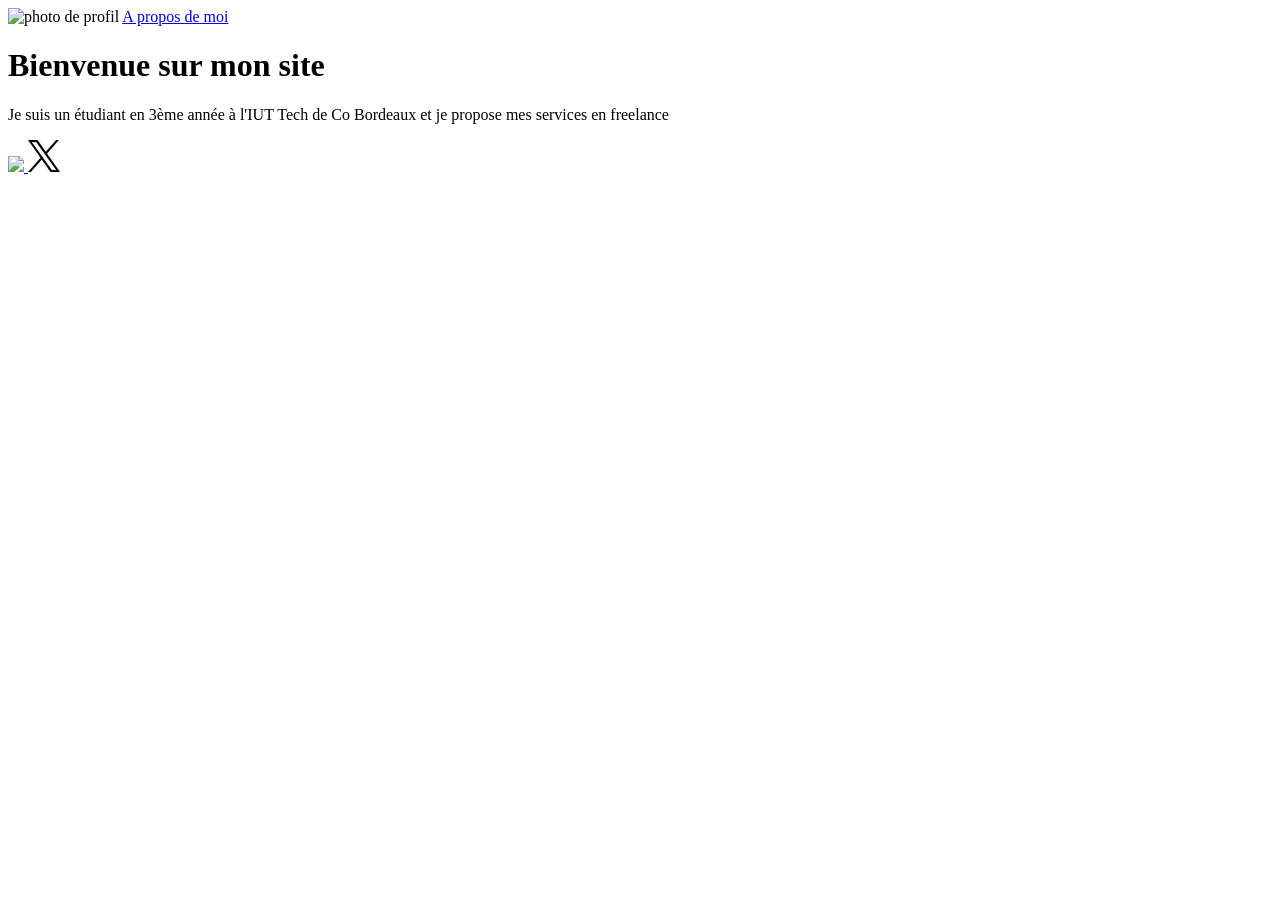
==== index.html @ 23d8d939 "Add files via upload" ====
<!DOCTYPE html>
<html>
    <head>
        <meta charset="utf-8"/>
        <title>"Accueil - Nom"</title>
    </head>

    <body>
        <!-- Me présenter en quelques lignes -->
         <img src="Images/photoCV.png" alt="photo de profil" title="ça c'est moi !"/>
          <a href="dossier-démo/à-propos.html"> A propos de moi</a>
        <h1>Bienvenue sur mon site</h1>
        <p>
            Je suis un étudiant en 3ème année à l'IUT Tech de Co Bordeaux et je propose mes services en freelance
        </p>
        <a href="https://instagram.com">
            <img src="Images/instagram.png"/>
        </a>
        <a href="https://x.com/">
            <img src="Images/logo-twitter.png" alt="logo Twitter"/>
        </a>
    </body>
    

</html>
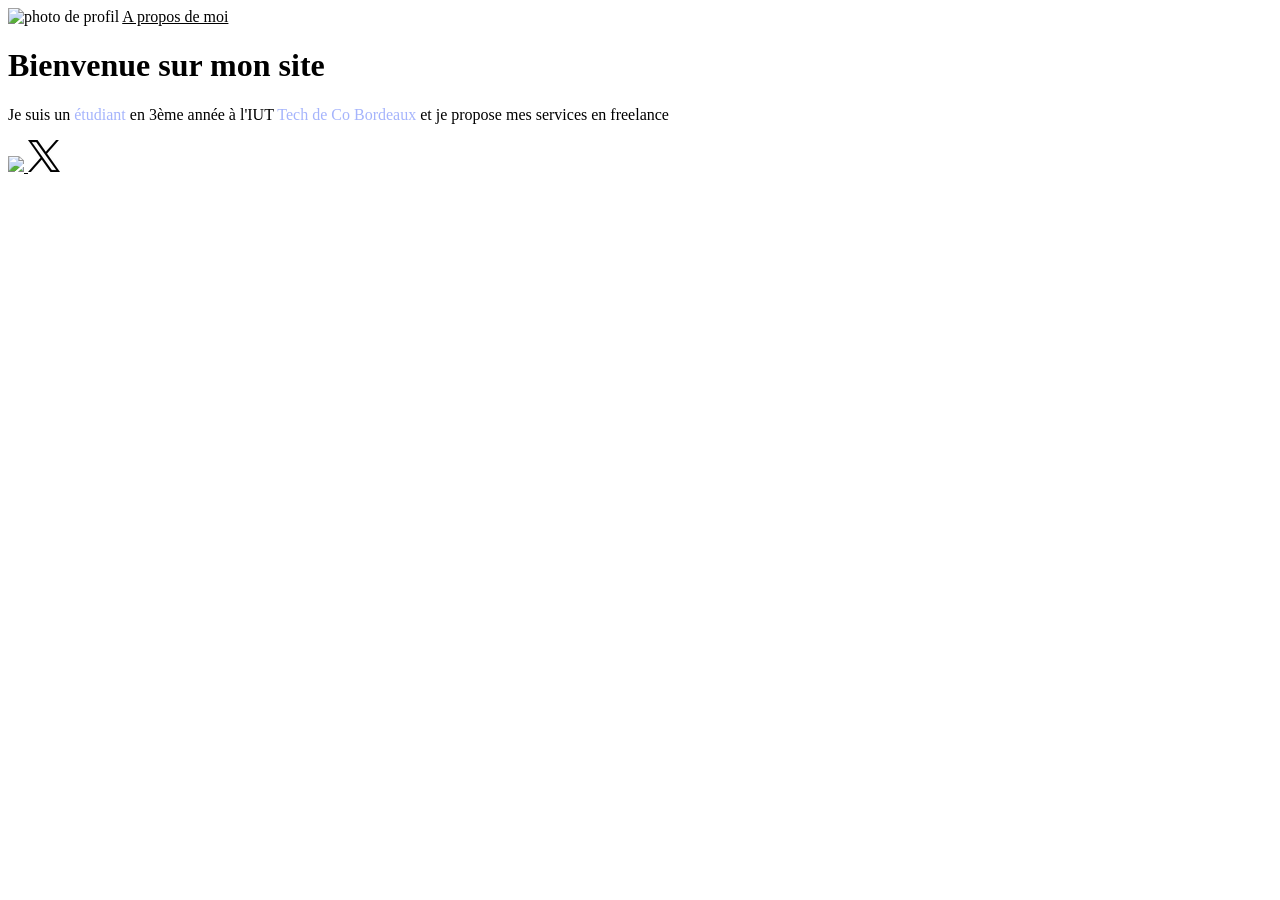
==== commit ccaebe15: "Add files via upload" ====
--- a/index.html
+++ b/index.html
@@ -3,22 +3,27 @@
     <head>
         <meta charset="utf-8"/>
         <title>"Accueil - Nom"</title>
+        <link href="style.css" rel="stylesheet">
     </head>
 
     <body>
         <!-- Me présenter en quelques lignes -->
-         <img src="Images/photoCV.png" alt="photo de profil" title="ça c'est moi !"/>
-          <a href="dossier-démo/à-propos.html"> A propos de moi</a>
+         <div>
+            <img src="Images/photoCV.png" alt="photo de profil" title="ça c'est moi !"/>
+            <a href="dossier-démo/à-propos.html"> A propos de moi</a>
+          </div>
         <h1>Bienvenue sur mon site</h1>
         <p>
-            Je suis un étudiant en 3ème année à l'IUT Tech de Co Bordeaux et je propose mes services en freelance
+            Je suis un <span>étudiant</span> en 3ème année à l'IUT <span>Tech de Co Bordeaux</span> et je propose mes services en freelance
         </p>
-        <a href="https://instagram.com">
-            <img src="Images/instagram.png"/>
-        </a>
-        <a href="https://x.com/">
-            <img src="Images/logo-twitter.png" alt="logo Twitter"/>
-        </a>
+        <div>
+            <a href="https://instagram.com">
+                <img src="Images/instagram.png"/>
+            </a>
+            <a href="https://x.com/">
+                <img src="Images/logo-twitter.png" alt="logo Twitter"/>
+            </a>
+        </div>
     </body>
     
 
--- a/style.css
+++ b/style.css
@@ -0,0 +1,9 @@
+a 
+{
+ color: black;
+}
+
+span
+{
+    color: #a5b4fc;
+}
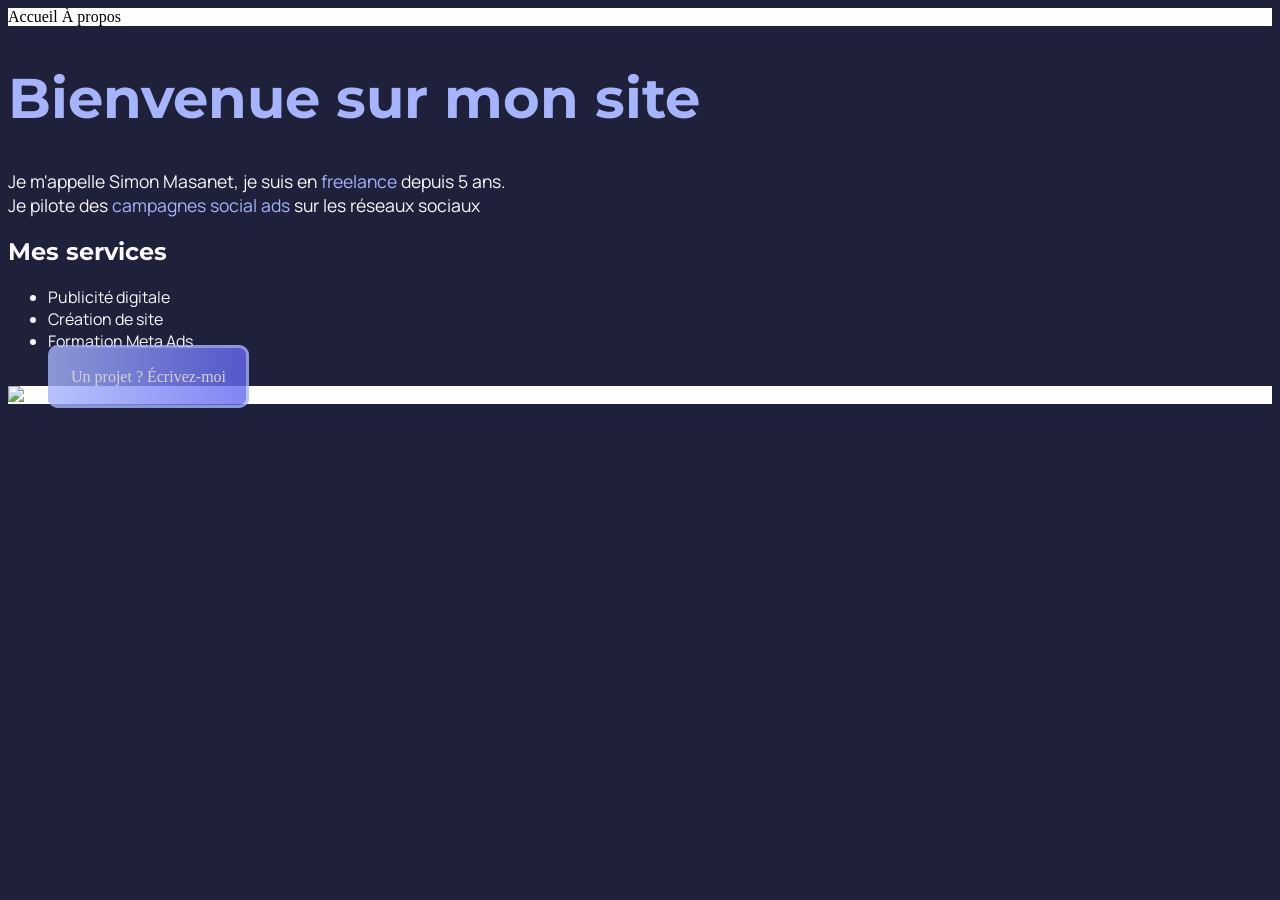
==== commit 2f3d8ded: "Add files via upload" ====
--- a/index.html
+++ b/index.html
@@ -1,30 +1,47 @@
 <!DOCTYPE html>
 <html>
     <head>
-        <meta charset="utf-8"/>
-        <title>"Accueil - Nom"</title>
+        <title>Accueil - Simon Masanet</title>
+        <meta charset="utf-8">
         <link href="style.css" rel="stylesheet">
+        <link rel="preconnect" href="https://fonts.googleapis.com">
+        <link rel="preconnect" href="https://fonts.gstatic.com" crossorigin>
+        <link href="https://fonts.googleapis.com/css2?family=Manrope:wght@200..800&display=swap" rel="stylesheet">
+        <link rel="preconnect" href="https://fonts.googleapis.com">
+        <link rel="preconnect" href="https://fonts.gstatic.com" crossorigin>
+        <link href="https://fonts.googleapis.com/css2?family=Montserrat:ital,wght@0,100..900;1,100..900&display=swap" rel="stylesheet">
     </head>
+    <body>
+        <header>
+            <a href="index.html">Accueil</a>
+            <a href="demo/a-propos.html">À propos</a>
+        </header>
+        <!--Tout le contenu de mon site doit se trouver dans ma balise body-->
+        <main>
+            <h1>Bienvenue sur mon site</h1>
+            <p>Je m'appelle Simon Masanet, je suis en <em>freelance</em> depuis 5 ans.<br> Je pilote des <em>campagnes social ads</em> sur les réseaux sociaux</p>
+               <h2>Mes services</h2>
+            <ul>
+                <li class="Ligne-1">Publicité digitale</li>
+                <li>Création de site</li>
+                <li>Formation Meta Ads</li>
+            </ul>
+            <a class="cta" href="">Un projet ? Écrivez-moi</a>
+        </main>
+        <footer>
+            <a href="https://www.instagram.com/">
+                <img src="https://cdn-icons-png.flaticon.com/512/4096/4096262.png" alt="logo-insta">
+            </a>
+            <a href="https://www.linkedin.com/">LinkedIn</a>
+        </footer>
+    </body>
 
-    <body>
-        <!-- Me présenter en quelques lignes -->
-         <div>
-            <img src="Images/photoCV.png" alt="photo de profil" title="ça c'est moi !"/>
-            <a href="dossier-démo/à-propos.html"> A propos de moi</a>
-          </div>
-        <h1>Bienvenue sur mon site</h1>
-        <p>
-            Je suis un <span>étudiant</span> en 3ème année à l'IUT <span>Tech de Co Bordeaux</span> et je propose mes services en freelance
-        </p>
-        <div>
-            <a href="https://instagram.com">
-                <img src="Images/instagram.png"/>
-            </a>
-            <a href="https://x.com/">
-                <img src="Images/logo-twitter.png" alt="logo Twitter"/>
-            </a>
-        </div>
-    </body>
-    
 
-</html>
+
+
+
+
+
+
+
+</html>
--- a/style.css
+++ b/style.css
@@ -1,9 +1,69 @@
-a 
-{
- color: black;
+body{
+    background-color:  #1F2039;
+    color: white;
 }
 
-span
+header, footer
 {
-    color: #a5b4fc;
-}+    background-color: white;
+}
+
+em{
+    color: #A5B4FC;
+    font-style: normal;
+    font-size: 1em;
+}
+a
+{
+    color: white;
+    text-decoration: none;
+}
+header a{
+    color: black;
+    text-decoration: none;
+}
+
+h1{
+    font-family: "Montserrat", sans-serif;
+    font-size: 3.5em;
+    color: #A5B4FC;
+}
+
+p{
+    font-family: "Manrope", sans-serif;
+    font-size: 1.1em;
+}
+
+li
+{
+    font-family: "Manrope",sans-serif;
+}
+
+ul{
+    color: #A5B4FC;
+}
+
+h2{
+    font-family: "Montserrat", sans-serif;
+}
+
+p, ul, h2
+{
+    color: #F9F8FF;
+}
+
+.cta
+{
+    background: linear-gradient(90deg,#a5b4fc,#6366f1);
+    opacity: 0.8;
+    border-style: solid;
+    border-color: #a5b4fc;
+    border-radius: 10px;
+    padding: 20px;
+    margin: 40px;
+}
+
+.cta:hover{
+    background: linear-gradient(90deg,#696484,#8788BA);
+    opacity: 0.8;
+}
